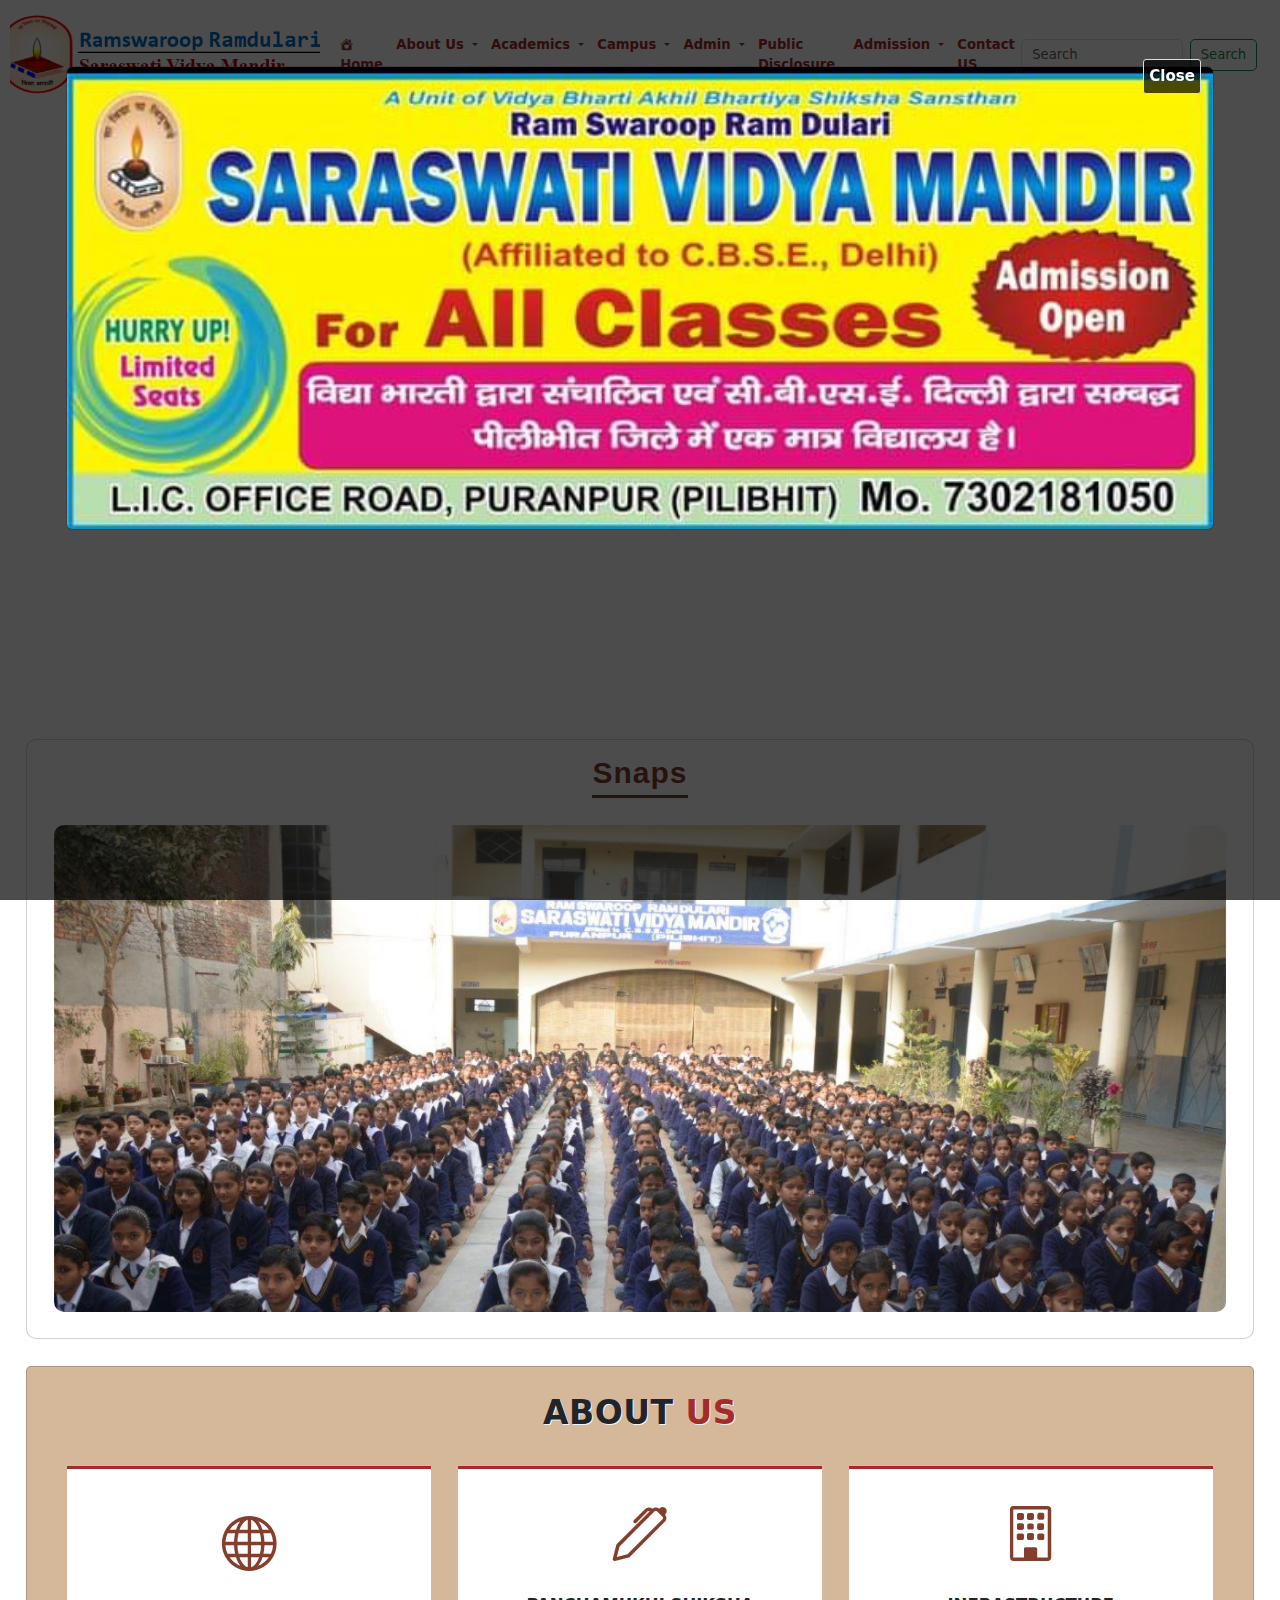
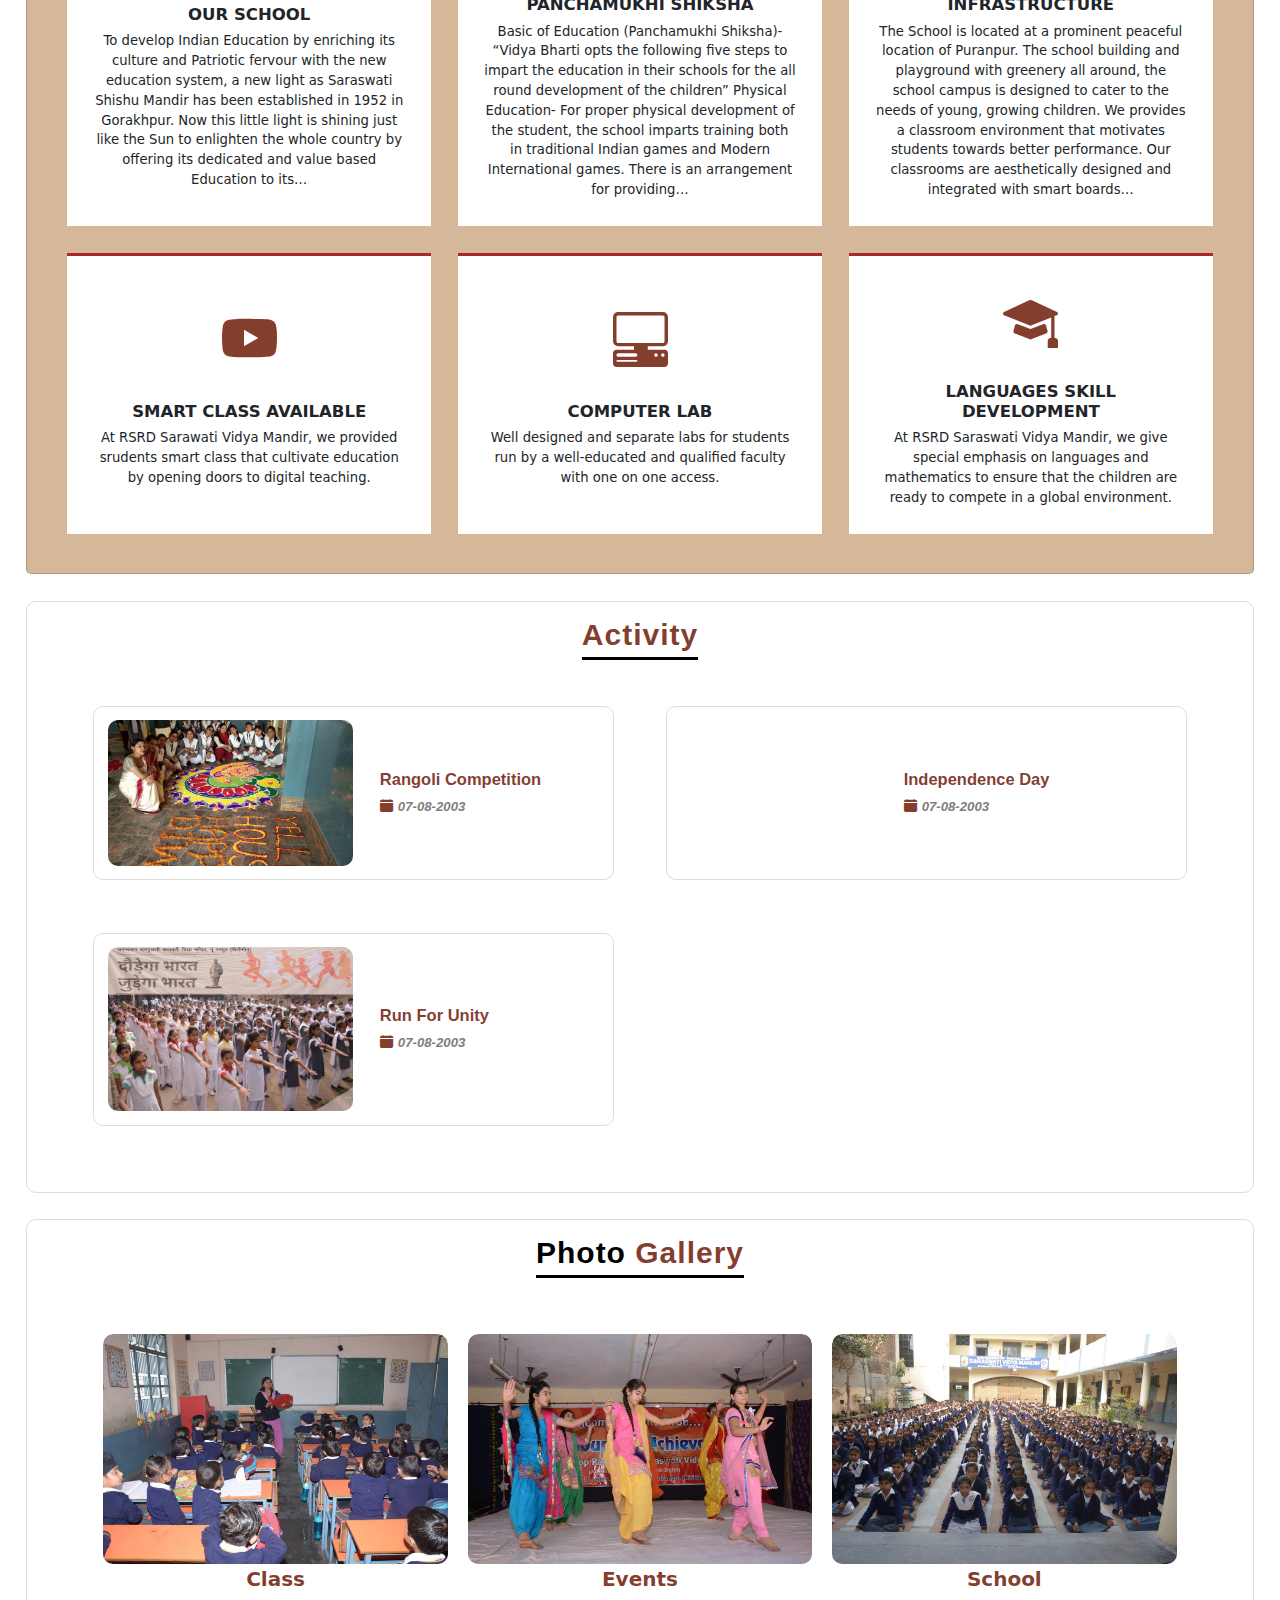
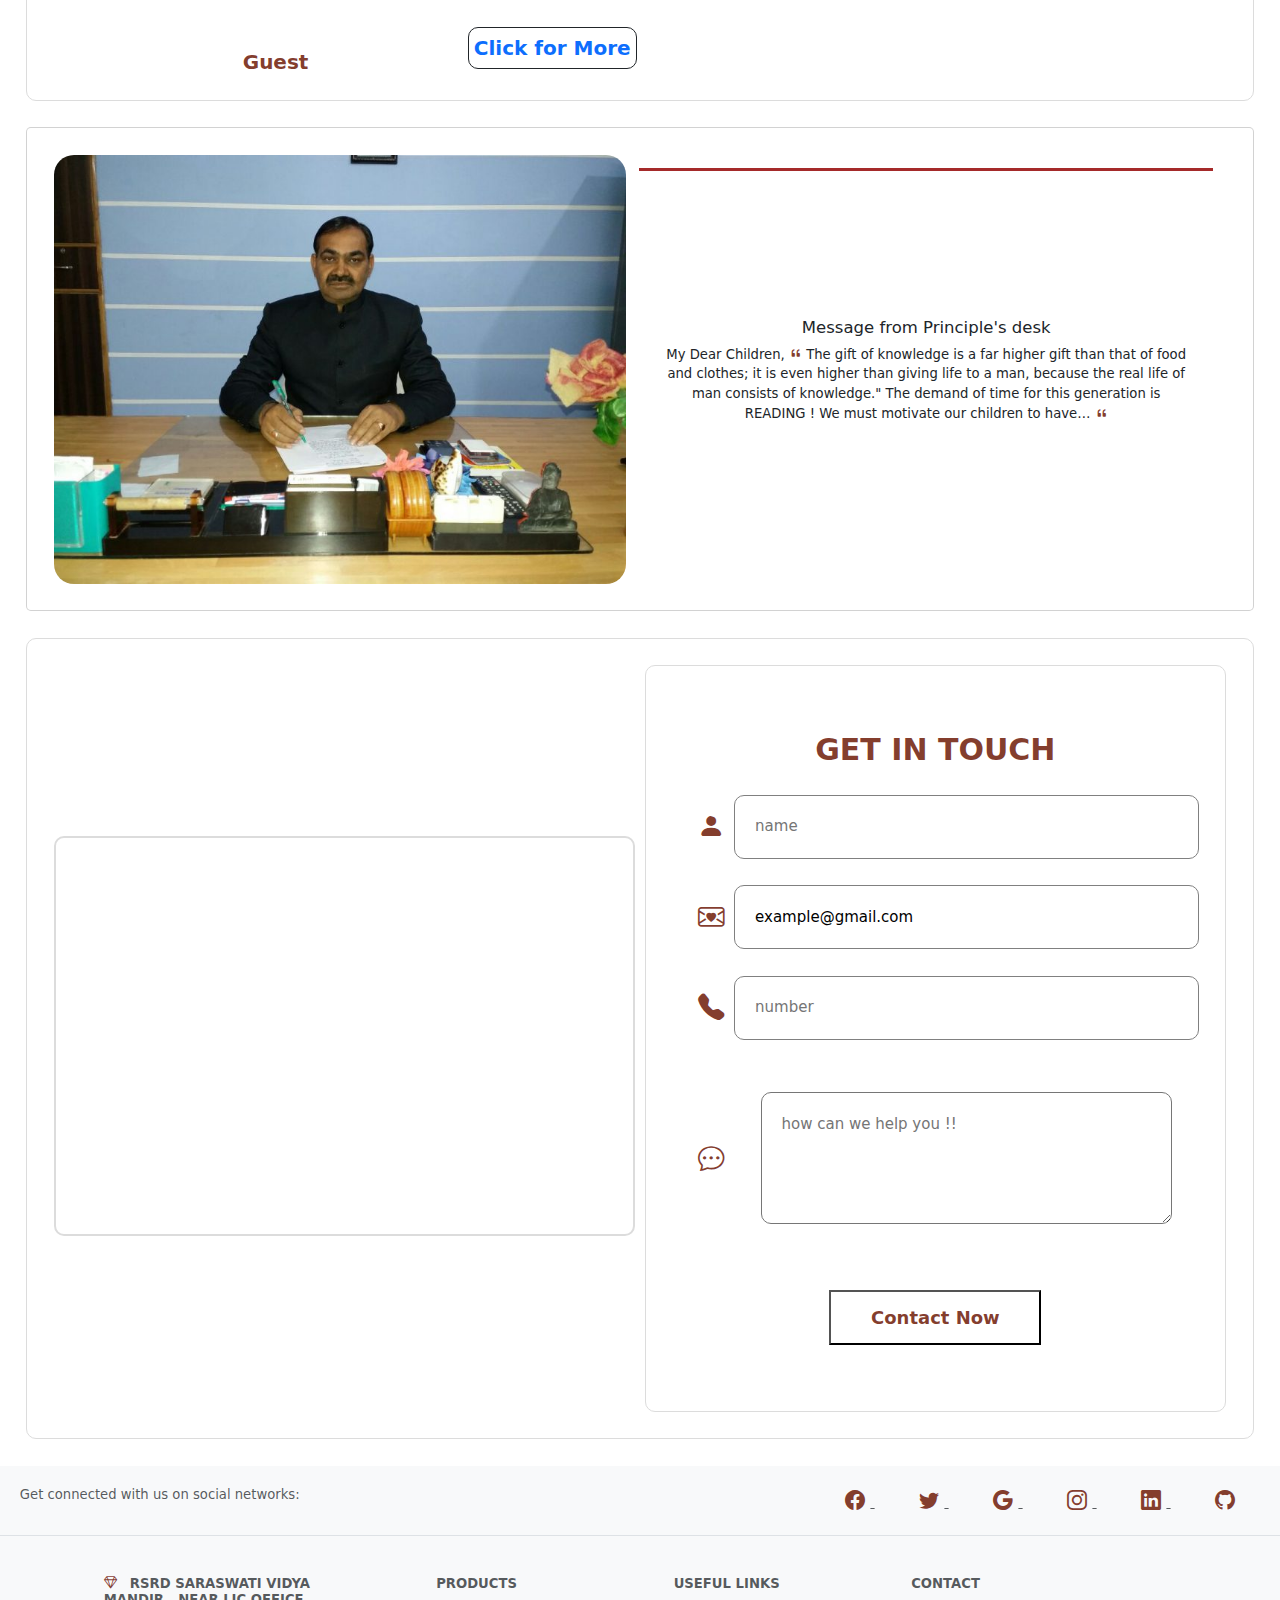
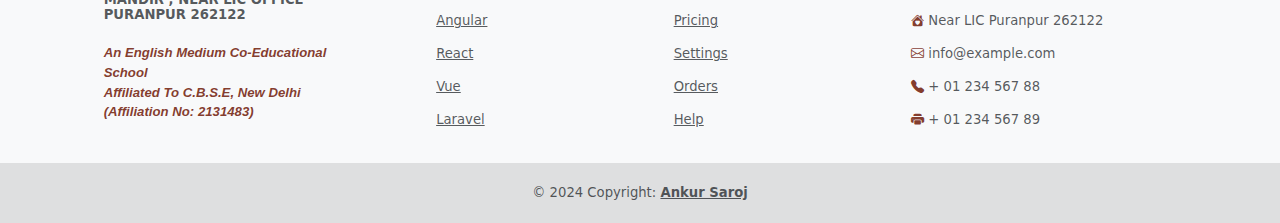
==== index.html @ 34a03295 "add files" ====
<!DOCTYPE html>
<html lang="en">
<head>
    <meta charset="UTF-8">
    <meta name="viewport" content="width=device-width, initial-scale=1.0"> 
    <link rel="stylesheet" href="main.css">

    <title>RSRD-Website</title>

    <link rel="icon" href="./assests/logo.png" type="image/icon type">
</head>
<body>


<!-- spinner element -->
<div class="spinner-wrapper" id="spinner-wrapper">
  <div class="screen-content">
    <h4>Welcome to our school!</h4>
  </div>
  <div class="spinners">
    <div class="down">
      <div class="spinner-border text-primary" role="status">
        <span class="visually-hidden">Loading...</span>
      </div>
      <div class="spinner-border text-success" role="status">
        <span class="visually-hidden">Loading...</span>
      </div>
      <div class="spinner-border text-warning" role="status">
        <span class="visually-hidden">Loading...</span>
      </div>
      <div class="spinner-border text-info" role="status">
        <span class="visually-hidden">Loading...</span>
      </div>
    </div>
  </div>
</div>

<div id="content-to-display">


      <!-- Image modal -->
      <!-- <img src="../assests/popup-img.jpg" alt=""> -->
      <div id="imageModal" class="modal">
        <span class="close" onclick=closeModal()>Close</span>
        <img class="modal-content" src="./assests/popup-img.jpg" alt="Example Image">
      </div>




      <!-- navbar -->
    <nav class="navbar navbar-expand-lg bg-body-tertiary" id="navbar">
    <div class="container-fluid">
        <div class="navbar-brand">
          <img src="./assests/logo-img.png" alt="logo">
        </div>
        <button class="navbar-toggler" type="button" data-bs-toggle="collapse" data-bs-target="#navbarSupportedContent" aria-controls="navbarSupportedContent" aria-expanded="false" aria-label="Toggle navigation">
          <span class="navbar-toggler-icon"></span>
        </button>
        <div class="collapse navbar-collapse" id="navbarSupportedContent">
          <ul class="navbar-nav me-auto mb-2 mb-lg-0">
            <li class="nav-item">
              <a class="nav-link active" aria-current="page" href="#intro-example">
                  <i class="bi bi-house-heart-fill"></i>
                  Home</a>
            </li>
            <li class="nav-item dropdown">
              <a class="nav-link dropdown-toggle" href="#" role="button" data-bs-toggle="dropdown" aria-expanded="false">
                About Us
              </a>
              <ul class="dropdown-menu">
                <li><a class="dropdown-item" href="#about">About School</a></li>
                <li><a class="dropdown-item" href="./pages/vision-mission.html">Vision & Mission</a></li>
                <li><a class="dropdown-item" href="#message">Pricipal Desk</a></li>
                <li><a class="dropdown-item" href="#!">Director Desk</a></li>
                <li><a class="dropdown-item" href="#!">Manager Desk</a></li>
                <li><a class="dropdown-item" href="./pages/general-instruction.html">General Instruction</a></li>
                <li><a class="dropdown-item" href="./pages/salient-features.html">Salient Features</a></li>
              </ul>
            </li>
            <li class="nav-item dropdown">
              <a class="nav-link dropdown-toggle" href="#" role="button" data-bs-toggle="dropdown" aria-expanded="false">
                Academics
              </a>
              <ul class="dropdown-menu">
                <li><a class="dropdown-item" href="#about">Academic System</a></li>
                <li><a class="dropdown-item" href="./pages/admission-procedure.html">Admission Procedure</a></li>
                <li><a class="dropdown-item" href="#new-galary">Co-Curricular Activities</a></li>
                <li><a class="dropdown-item" href="./pages/general-instruction.html">Mandatory Disclosure Details</a></li>
                <li><hr class="dropdown-divider"></li>
                <li><a class="dropdown-item" href="#!">TC 2019-20</a></li>
              </ul>
            </li>
            <li class="nav-item dropdown">
              <a class="nav-link dropdown-toggle" href="#" role="button" data-bs-toggle="dropdown" aria-expanded="false">
                Campus
              </a>
              <ul class="dropdown-menu">
                <li><a class="dropdown-item" href="./pages/gallery-page.html"><i class="bi bi-images"></i> Photo Galary</a></li> 
              </ul>
            </li>
            <li class="nav-item dropdown">
              <a class="nav-link dropdown-toggle" href="#" role="button" data-bs-toggle="dropdown" aria-expanded="false">
                Admin
              </a>
              <ul class="dropdown-menu">
                <li><a class="dropdown-item" href="#about">Academic Calendar</a></li>
                <li><a class="dropdown-item" href="#!">Admin Login</a></li>
              </ul>
            </li>
            <li class="nav-item">
              
            </li>
            <li class="nav-item">
              <a class="nav-link" href="#!">Public Disclosure</a>
            </li>
            <li class="nav-item dropdown">
              <a class="nav-link dropdown-toggle" href="#" role="button" data-bs-toggle="dropdown" aria-expanded="false">
                Admission
              </a>
              <ul class="dropdown-menu">
                <li><a class="dropdown-item" href="./pages/admission-procedure.html">Rules & Regulations</a></li>
                <li><a class="dropdown-item" href="#!">Fee Schedule</a></li>
                <li><a class="dropdown-item" href="#!">Registration Form</a></li>
              </ul>
            </li>
            <li class="nav-item">
              <a class="nav-link" href="#mailmap">Contact US</a>
            </li>
          </ul>
          <form class="d-flex" role="search">
            <input class="form-control me-2" type="search" placeholder="Search" aria-label="Search">
            <button class="btn btn-outline-success" type="submit">Search</button>
          </form>
        </div>
      </div>
  </nav>

  <header>
      <!-- Intro settings -->
      <style>
        /* Default height for small devices */
        #intro-example {
          height: 400px;
        }
    
        /* Height for devices larger than 992px */
        @media (min-width: 992px) {
          #intro-example {
            height: 600px;
          }
        }
      </style>
    
      <!-- Background image -->
      <div
        id="intro-example">
        <div id="video">
          <video src="./assests/video1.mp4" autoplay loop muted></video>
        </div>
        <div class="mask" style="background-color: rgba(0, 0, 0, 0.7);">
          <div class="d-flex justify-content-center align-items-center h-100">
            <div class="text-white">
              <h1 class="mb-3"></h1>
              <h5 class="mb-4">"Experience is the only teacher we have. We may talk and reason all our lives, but we shall not understand a word of truth."</h5>
              <h6><p>--Swami Vivekanand</p></h6>
              <a
                data-mdb-ripple-init
                class="btn btn-outline-light btn-lg m-2"
                href="#carouselExampleSlidesOnly"
                role="button"
                rel="nofollow"
                target=""
              >Start Tour</a
              >
            </div>
          </div>
        </div>
      </div>
      <!-- Background image -->
    </header>

  

  <div class="card" id="photo-slide">
      <span class="title" >
          Snaps
      </span>
      <!-- Main page -->
      <div id="carouselExampleSlidesOnly" class="carousel slide" data-bs-ride="carousel">
          <div class="carousel-inner">
          <div class="carousel-item active">
              <img src="./assests/DSC_0117.jpg" class="d-block w-100" alt="...">
          </div>
          <div class="carousel-item">
              <img src="./assests/DSC_0011.jpg" class="d-block w-100" alt="...">
          </div>
          <div class="carousel-item">
              <img src="./assests/DSC_1253.jpg" class="d-block w-100" alt="...">
          </div>
          <div class="carousel-item">
              <img src="./assests/DSC_0212.jpg" class="d-block w-100" alt="...">
          </div>
          </div>
      </div>
  </div>

  <div class="card" id="about">
      <h1>About <span>US</span></h1>
      <div class="card" id="about-content">
            <div class="card-body">
              <div class="icon">
                  <i class="bi bi-globe"></i>
              </div>
              <h5 class="card-title">Our School</h5>
              <p class="card-text">To develop Indian Education by enriching its culture and Patriotic fervour with the new education system, a new light as Saraswati Shishu Mandir has been established in 1952 in Gorakhpur. Now this little light is shining just like the Sun to enlighten the whole country by offering its dedicated and value based Education to its…</p>
            </div>
            <div class="card-body">
              <div class="icon">
                  <i class="bi bi-pen"></i>
              </div>
                <h5 class="card-title">PANCHAMUKHI SHIKSHA</h5>
                <p class="card-text">Basic of Education (Panchamukhi Shiksha)- “Vidya Bharti opts the following five steps to impart the education in their schools for the all round development of the children” Physical Education- For proper physical development of the student, the school imparts training both in traditional Indian games and Modern International games. There is an arrangement for providing…</p>
            </div>
    
            <div class="card-body">
              <div class="icon">
                  <i class="bi bi-building"></i>
              </div>
                <h5 class="card-title">INFRASTRUCTURE</h5>
                <p class="card-text">The School is located at a prominent peaceful location of Puranpur. The school building and playground with greenery all around, the school campus is designed to cater to the needs of young, growing children. We provides a classroom environment that motivates students towards better performance. Our classrooms are aesthetically designed and integrated with smart boards…</p>
            </div>

            <div class="card-body">
              <div class="icon">
                  <i class="bi bi-youtube"></i>
              </div>
                <h5 class="card-title">Smart Class Available</h5>
                <p class="card-text">At RSRD Sarawati Vidya Mandir, we provided srudents smart class that cultivate education by opening doors to digital teaching.</p>
            </div>

            <div class="card-body">
              <div class="icon">
                  <i class="bi bi-pc-display-horizontal"></i>
              </div>
                <h5 class="card-title">Computer Lab</h5>
                <p class="card-text">Well designed and separate labs for students run by a well-educated and qualified faculty with one on one access.</p>
            </div>

            <div class="card-body">
              <div class="icon">
                  <i class="bi bi-mortarboard-fill"></i>
              </div>
                <h5 class="card-title">Languages Skill Development</h5>
                <p class="card-text">At RSRD Saraswati Vidya Mandir, we give special emphasis on languages and mathematics to ensure that the children are ready to compete in a global environment.</p>
            </div>
      </div>
  </div>

  <div class="new-galary" id="new-galary">
    <span id="title">Activity</span>
    <div id="new-galary-content">
      <div class="box">
        <div class="box-img">
          <img src="./assests/rangoli.png" alt="">
        </div>
        <div class="details">
          <h5>Rangoli Competition</h5>
          <i class="bi bi-calendar-fill"><span>07-08-2003</span></i>
        </div>
      </div>
      <div class="box">
        <div class="box-img">
          <img src="./assests/independence-day2.jpeg" alt="">
        </div>
        <div class="details">
          <h5>Independence Day</h5>
          <i class="bi bi-calendar-fill"><span>07-08-2003</span></i>
        </div>
      </div>
      <div class="box">
        <div class="box-img">
          <img src="./assests/run-for-unity.jpg" alt="">
        </div>
        <div class="details">
          <h5>Run for unity</h5>
          <i class="bi bi-calendar-fill"><span>07-08-2003</span></i>
        </div>
      </div>
    </div>
  </div>

  <div class="activity" id="activity">
    <span id="title">Photo <span id="span1">Gallery</span></span>
    <div class="activity-content">
      <div class="box">
        <a href="#!">
          <img src="./assests/DSC_0148.jpg" alt="">
          <p class="box-title">Class</p>
        </a>
      </div>
      <div class="box">
        <a href="#!">
          <img src="./assests/DSC_0212.jpg" alt="">
          <p class="box-title">Events</p>
        </a>
      </div>
      <div class="box">
        <a href="#!">
          <img src="./assests/DSC_0117.jpg" alt="">
          <p class="box-title">School</p>
        </a>
      </div>
      <div class="box">
        <a href="#!">
          <img src="./assests/independence-day.jpeg" alt="">
          <p class="box-title">Guest</p>
        </a>
      </div>
      <div class="box" id="more-photos">
          <a href="./pages/gallery-page.html">Click for More</a>
      </div>
    </div>
    
  </div>

  <!-- message from principles desk -->
  <div class="card" id="message">
      <div class="bg-image hover-overlay" id="img" data-mdb-ripple-color="light">
        <img src="./assests/PRINCIPAL-768x576.jpg" class="img-fluid"/>
        <a href="#!">
          <div class="mask" style="background-color: rgba(251, 251, 251, 0.15);"></div>
        </a>
      </div>
      <div class="card-body">
        <h5 class="card-title">Message from Principle's desk</h5>
        <p class="card-text">My Dear Children, <i class="bi bi-quote"></i> The gift of knowledge is a far higher gift than that of food and clothes; it is even higher than giving life to a man, because the real life of man consists of knowledge." The demand of time for this generation is READING ! We must motivate our children to have…
          <i class="bi bi-quote"></i>
      </p>
      </div>
    </div>

    <div class="mailmap" id="mailmap">
      <div class="map">
        <iframe src="https://www.google.com/maps/embed?pb=!1m18!1m12!1m3!1d3505.8331054169394!2d80.13536860423547!3d28.51466859708631!2m3!1f0!2f0!3f0!3m2!1i1024!2i768!4f13.1!3m3!1m2!1s0x39a1cd771935487d%3A0x69d35e50bca91f4e!2sRam%20Swaroop%20Ram%20Dulari%20Saraswati!5e0!3m2!1sen!2sin!4v1709211590760!5m2!1sen!2sin" width=100% height="400" style="border:2px solid gainsboro; border-radius: 10px; padding: 2rem;" allowfullscreen="" loading="lazy" referrerpolicy="no-referrer-when-downgrade"></iframe>
      </div>
      <div class="mailform">
        <form id="email-form" onsubmit=reset()>
          <h3>get in touch</h3>

          <div class="inputBox">

              <span class="bi bi-person-fill"></span>
              <input type="text" id="name" placeholder="name">

          </div>

          <div class="inputBox">

              <span class="bi bi-envelope-heart"></span>
              <input type="email" id="email" placeholder="email" value="example@gmail.com">

          </div>

          <div class="inputBox">

              <span class="bi bi-telephone-fill"></span>
              <input type="number" id="phone" placeholder="number">

          </div>
          
          <div class="inputBox">

              <span class="fas bi-chat-dots"></span>
              <textarea id="message" rows="4" placeholder="how can we help you !!"></textarea>

          </div>

          <input type="submit" value="contact now" class="btn1">
        </form>
      </div>
    </div>
  
  <!-- <img src="college1.png" class="img-fluid" alt="imgtext"> -->
  <!-- <div id="liveAlertPlaceholder">
      <button type="button" class="btn btn-primary" id="liveAlertBtn">Show live alert</button>
  </div> -->

  <!-- footer -->
  <!-- Footer -->
<footer class="text-center text-lg-start bg-body-tertiary text-muted">
  <!-- Section: Social media -->
  <section class="d-flex justify-content-center justify-content-lg-between p-4 border-bottom">
    <!-- Left -->
    <div class="me-5 d-none d-lg-block">
      <span>Get connected with us on social networks:</span>
    </div>
    <!-- Left -->

    <!-- Right -->
    <div>
      <a href="" class="me-4 text-reset">
        <span class="icon"><i class="bi bi-facebook"></i></span>
      </a>
      <a href="" class="me-4 text-reset">
        <span class="icon"><i class="bi bi-twitter"></i></span>
      </a>
      <a href="" class="me-4 text-reset">
        <span class="icon"><i class="bi bi-google"></i></span>
      </a>
      <a href="" class="me-4 text-reset">
        <span class="icon"><i class="bi bi-instagram"></i></span>
      </a>
      <a href="" class="me-4 text-reset">
        <span class="icon"><i class="bi bi-linkedin"></i></span>
      </a>
      <a href="" class="me-4 text-reset">
        <span class="icon"><i class="bi bi-github"></i></span>
      </a>
    </div>
    <!-- Right -->
  </section>
  <!-- Section: Social media -->

  <!-- Section: Links  -->
  <section class="">
    <div class="container text-center text-md-start mt-5">
      <!-- Grid row -->
      <div class="row mt-3">
        <!-- Grid column -->
        <div class="col-md-3 col-lg-4 col-xl-3 mx-auto mb-4">
          <!-- Content -->
          <h6 class="text-uppercase fw-bold mb-4">
            <i class="fas bi-gem me-3"></i>rsrd saraswati vidya mandir
             , Near lic office puranpur 262122
          </h6>
          <p>
            <i>An English Medium Co-Educational School</i><br>
            <i>Affiliated to C.B.S.E, New Delhi</i><br>
            <i>(Affiliation No: 2131483)</i>
          </p>
        </div>
        <!-- Grid column -->

        <!-- Grid column -->
        <div class="col-md-2 col-lg-2 col-xl-2 mx-auto mb-4">
          <!-- Links -->
          <h6 class="text-uppercase fw-bold mb-4">
            Products
          </h6>
          <p>
            <a href="#!" class="text-reset">Angular</a>
          </p>
          <p>
            <a href="#!" class="text-reset">React</a>
          </p>
          <p>
            <a href="#!" class="text-reset">Vue</a>
          </p>
          <p>
            <a href="#!" class="text-reset">Laravel</a>
          </p>
        </div>
        <!-- Grid column -->

        <!-- Grid column -->
        <div class="col-md-3 col-lg-2 col-xl-2 mx-auto mb-4">
          <!-- Links -->
          <h6 class="text-uppercase fw-bold mb-4">
            Useful links
          </h6>
          <p>
            <a href="#!" class="text-reset">Pricing</a>
          </p>
          <p>
            <a href="#!" class="text-reset">Settings</a>
          </p>
          <p>
            <a href="#!" class="text-reset">Orders</a>
          </p>
          <p>
            <a href="#!" class="text-reset">Help</a>
          </p>
        </div>
        <!-- Grid column -->

        <!-- Grid column -->
        <div class="col-md-4 col-lg-3 col-xl-3 mx-auto mb-md-0 mb-4">
          <!-- Links -->
          <h6 class="text-uppercase fw-bold mb-4">Contact</h6>
          <p><i class="bi bi-house-heart-fill"></i> Near LIC Puranpur 262122</p>
          <p>
            <i class="bi bi-envelope"></i>
            info@example.com
          </p>
          <p><i class="bi bi-telephone-fill"></i> + 01 234 567 88</p>
          <p><i class="bi bi-printer-fill"></i> + 01 234 567 89</p>
        </div>
        <!-- Grid column -->
      </div>
      <!-- Grid row -->
    </div>
  </section>
  <!-- Section: Links  -->

  <!-- Copyright -->
  <div class="text-center p-4" style="background-color: rgba(0, 0, 0, 0.1);">
    © 2024 Copyright:
    <a class="text-reset fw-bold" href="#!">Ankur Saroj</a>
  </div>
  <!-- Copyright -->
</footer>
<!-- Footer -->
<!-- <div class="col-lg-4 col-md-6 animation animated fadeInUp" data-animation="fadeInUp" data-animation-delay="0.2s" style="animation-delay: 0.2s; opacity: 1;" mce_style="animation-delay: 0.2s; opacity: 1;">
  <div class="icon_box icon_box_style3 box_shadow1 text-center">
      <div class="icon">
          <i class="fas fa-user-graduate"></i>
      </div>
      <div class="icon_box_content">
          <h5>Admission Center</h5>
          <p>The St. Xavier’s consist of filling admission from online and submission of hard copy in school.
</p><br>
      </div>
  </div>
</div> -->


    </div>

    <script src="bootstrap-5.3.3-dist/js/bootstrap.bundle.min.js"></script>
    <script src="https://cdn.emailjs.com/dist/email.min.js"></script>
    <script type="text/javascript" src="https://cdn.jsdelivr.net/npm/@emailjs/browser@4/dist/email.min.js"></script>
    
    <!-- // Initialize EmailJS with your user ID -->
    <script type="text/javascript">
        (function() {
            // https://dashboard.emailjs.com/admin/account
            emailjs.init({
              publicKey: "YOUR_PUBLIC-KEY",
            });
        })();
      </script>
    <script src="main.js"></script>
    
</body>
</html>
---- main.css ----
@import "bootstrap-5.3.3-dist/css/bootstrap.css";
@import "bootstrap-icons-1.11.3/font/bootstrap-icons.min.css";
@import 'animate.css';

:root{
    --main-color: #d3ad7f;
    --black: #13131a;
    --bg:#010103;
    --border: .1rem solid rgba(255,255,255,.3);
}

html{
    font-size: 82.5%;
    overflow-x: hidden;
    scroll-padding-top: 8.55rem;
    scroll-behavior: smooth;
}

html::-webkit-scrollbar{
    width: .8rem;
}

html::-webkit-scrollbar-track{
    background: transparent;
}

html::-webkit-scrollbar-thumb{
    background: #fff;
    border-radius: 5rem;
}

.spinner-wrapper{
    position: fixed;
    left: 0;
    top: 0;
    height: 100%;
    width: 100%;
    display: flex;
    flex-direction: column;
    align-items: center;
    justify-content: center;
    z-index: 10000;
    background: #13131a;
    transition: opacity 0.75s, visibility 0.75s;
    opacity: 0.75s;
}

.spinners{
    width: 60%;
    display: flex;
    flex-direction: column;
    align-items: center;
    justify-content:center;
    margin-top: 2rem;
    padding: 1rem;
}

.spinners .down{
    display: flex;
    align-items: center;
    justify-content: center;
}

.spinner-wrapper .screen-content{
    width: 60%;
    display: flex;
    align-items: center;
    justify-content: center;
    padding: 2rem;
    margin: 1rem;
    margin-bottom: 0;
    background: rgba(0,0,0,0.4);
    border: 1px solid brown;
    box-shadow: 0 0 2.5px 2.5px lightblue;
    border-radius: 15px;
}

.screen-content h4{
    color: whitesmoke;
    font-size: 30px;
    text-transform: capitalize;
    font-family:'Gill Sans', 'Gill Sans MT', Calibri, 'Trebuchet MS', sans-serif;
    /* animation: flipInX 1.5s ease-in-out; */
    /* animation: lightSpeedIn 1.5s ease-in-out; */
    /* animation: swing 2s ease-in-out; */
    /* animation: tada 4s ease-in-out; */
    /* animation: wobble 2s ease-in-out; */
    animation: bounceIn 2s ease-in-out;
}

.spinner-wrapper-hidden{
    opacity: 0;
    visibility: hidden;
}


/* Modal styles */
.modal {
    display: none; /* Hide modal by default */
    align-items: center;
    padding: 5rem;
    justify-content: center;
    position: fixed;
    z-index: 1000000;
    width: 100%;
    height: 100%;
    overflow: auto;
    background: rgba(0,0,0,0.7); /* Semi-transparent black background */
  }


  .modal-content {
    margin: auto;
    display: block;
    height: auto;
    max-height: 80%;
    /* max-width: 80%; */
    animation: bounceIn 1.7s ease-in-out;
  }
  
  /* Close button styles */
  .close {
    color: white;
    background: rgba(0,0,0,0.7);
    padding: 5px;
    font-size: 15px;
    border-radius: 3px;
    font-weight: bold;
    position: absolute;
    top: 4.5rem;
    right: 6rem;
    cursor: pointer;
    border: 1px solid gainsboro;
    animation: bounceIn 1.5s ease-in-out;
    z-index: 1000010;
  }
  


#navbar{
    position: fixed;
    top: 0;
    left: 0;
    width: 100%;
    height: 110px;
    z-index: 1000;
}

.navbar-nav .nav-item .nav-link{
    color: brown;
    font-weight: 600;
}
.dropdown-menu{
    overflow: hidden;
}

.dropdown-menu .dropdown-item:hover{
    transform: translateX(4px);
    transition: .2s linear;
    color: brown;
}

.dropdown-menu .dropdown-item:not(hover){
    transition: .2s linear;
}

#navbarSupportedContent{
    margin: 0;
    background: white;
    padding: 1rem;
}
.navbar-toggler{
    background: white;
    border: 1px solid brown;
    transition: .1s linear;
}

.navbar-toggler:focus{
    border: none;
}

.container-fluid{
    width: 100%;
    display: flex;
    flex-wrap: wrap;
    background: white;
}

.navbar-brand{
    width: 350px;
    min-width: 280px;
    height: 110px;
    overflow: hidden;
    display: flex;
    flex-wrap: wrap;
    align-items: center;
    justify-content: center;
    margin: 0;
    object-fit: cover;
}


.container-fluid .navbar-brand img{
    width: 350px;
}


#intro-example{
    max-height: 600px;
    position: relative;
    display: flex;
    justify-content: center;
    align-items: center;
    text-align: center;
    height: fit-content;
    margin: 2rem;
    margin-top: 10px;
    border-radius: 10px;
    overflow: hidden;
    margin-top: 8.55rem;
}

#video{
    position: relative;
    width: 100%;
    height: 100%;
    position: absolute;
    z-index: 0;
    object-fit: cover;
    overflow: hidden;
}

#video video{
    object-fit: cover;
    width: 100%;
    height: 100%;
}

.mask{
    position: absolute;
    z-index: 1;
    padding: auto;
    margin: auto;
    align-self: flex-start;
    padding-top: 3.5rem;
    margin-top: 3.5rem;
}


#photo-slide{
    width: auto;
    max-height: 600px;
    margin: 2rem;
    border-radius: 10px;
    overflow: hidden;
    display: flex;
    flex-direction: column;
    align-items: center;
}

#photo-slide .title{
    font-size: 30px;
    font-weight: 800;
    font-family: 'Segoe UI', Tahoma, Geneva, Verdana, sans-serif;
    letter-spacing: 1px;
    color: rgba(120, 43, 24, 0.908);
    border-bottom: 3px solid;
    transition: .2s linear;
    margin-top: 10px;
}

#photo-slide .title:hover{
    border-top: 3px solid;
    border-right: 3px solid;
    border-bottom: none;
    cursor: pointer;
}

#photo-slide #carouselExampleSlidesOnly{
    border-radius: 10px;
    overflow: hidden;
    margin: 2rem;
}

#about{
    display: flex;
    flex-direction: column;
    margin: 2rem;
    padding: 2rem;
    overflow: auto;
    background-color: rgba(150,75,0, 0.4);
}

#about h1{
    text-transform: uppercase;
    text-align: center;
    font-weight: 900;
    letter-spacing: 0.5px;
    margin-bottom: 20px;
    text-shadow: 1px 1px 0 whitesmoke;
    span{
        color: brown;
        text-shadow: 1px 1px 0 whitesmoke;
    }
}

#about-content{
    height: 100%;
    width: 100%;
    display: flex;
    flex-direction: row;
    flex-wrap: wrap;
    justify-content: space-between;
    z-index: 1;
}

.card .card-body{
    margin: 1rem;
    padding: 2rem;
    width: calc(33.33% - 2rem);
    display: flex;
    font-weight: 500;
    flex-direction: column;
    text-align: center;
    justify-content: center;
    border-top: 3px solid brown;
    background-color: white;
    transition: 1s;
    position: relative;
    overflow: hidden;
    z-index: 1;
}

.card .card-body::before{
    content: "";
    position: absolute;
    left: 0;
    top: 0;
    border-radius: 0 0 50% 50%;
    width: 100%;
    height: 0%;
    background: rgba(120, 43, 24, 0.908);
    z-index: -1;
    transition: 1s;
}

.card .card-body:hover{
    cursor: pointer;
    color: white;
    border: none;
    .bi{
        color: white;
        transition: 1s;
    }
}

.card .card-body:hover::before{
    height: 200%;
}


#about-content{
    border: none;
    background-color: rgba(150, 75, 0, 0);
}

.card-body .icon{
    height: 80px;
    width: 80px;
    border-radius: 50%;
    display: grid;
    align-content: center;
    justify-content: center;
    font-size: 55px;
    overflow: hidden;
    align-self: center;
    margin-bottom: 20px;
    color: brown;
}

#about .card-title{
    text-transform: uppercase;
    text-align: center;
    font-weight: 700;
}

.new-galary{
    margin: 2rem;
    padding: 3rem;
    margin-top: 0;
    padding-top: 0;
    border-radius: 10px;
    display: flex;
    flex-direction: column;
    align-items: center;
    overflow: hidden;
    border: 1px solid gainsboro;
    z-index: -1;
    background-image: url();
}

.new-galary #title{
    font-size: 30px;
    font-weight: 800;
    letter-spacing: 1px;
    margin: 20px;
    margin-top: 10px;
    color: rgba(120, 43, 24, 0.908);
    font-family: 'Segoe UI', Tahoma, Geneva, Verdana, sans-serif;
    border-bottom: 3px solid black;
    z-index: 1;
    background-color: white;
}

#new-galary-content{
    width: 100%;
    overflow: hidden;
    display: flex;
    flex-direction: row;
    flex-wrap: wrap;
    border-radius: 10px;
    z-index: 1;
}

.new-galary #new-galary-content .box{
    width: 100%;
    margin: 2rem;
    padding: 1rem;
    overflow: hidden;
    border-radius: 10px;
    border: 1px solid gainsboro;
    overflow: hidden;
    display: flex;
    align-items: center;
    z-index: 2;
    background-color: white;
}

.new-galary #new-galary-content .box .box-img{
    max-width: 50%;
    min-width: 40%;
    border-radius: 10px;
    overflow: hidden;
}

.new-galary #new-galary-content .box .box-img img{
    width: 100%;
    transition: .3s linear;
}

.new-galary #new-galary-content .box img:hover{
    transform: scale(1.2);
    cursor: pointer;
}

.new-galary #new-galary-content .box .details{
    padding: 1rem;
    margin: 1rem;
}

.new-galary #new-galary-content .box .details h5,i{
    text-transform: capitalize;
    color: rgba(120, 43, 24, 0.908);
    font-weight: 700;
    font-family: 'Segoe UI', Tahoma, Geneva, Verdana, sans-serif;
}

.new-galary #new-galary-content .box .details span{
    color: gray;
    margin-left: 5px;
}

.activity{
    margin: 2rem;
    padding: 3rem;
    padding-top: 0;
    padding-bottom: 0;
    display: flex;
    flex-direction: column;
    align-items: center;
    border: 1px solid gainsboro;
    border-radius: 10px;
}

.activity #title{
    font-size: 30px;
    font-weight: 800;
    text-align: center;
    text-transform: capitalize;
    letter-spacing: 1px;
    margin: 20px;
    margin-top: 10px;
    color: black;
    font-family: 'Segoe UI', Tahoma, Geneva, Verdana, sans-serif;
    border-bottom: 3px solid black;
}

.activity #title #span1{
    color: rgba(120, 43, 24, 0.908);
    z-index: 1000;
}

.activity-content{
    width: 100%;
    padding: 2rem;
    padding-bottom: 0;
    display: flex;
    flex-wrap: wrap;
}

.activity-content .box{
    width: 100%;
    margin: 10px;
    display: flex;
    flex-direction: column;
    align-items: center;
    border-radius: 10px;
    overflow: hidden;
}

.activity-content .box a{
    text-decoration: none;
}

.activity-content .box img{
    width: 100%;
    border-radius: 10px;
    transition: .3s linear;
}

.activity-content .box img:hover{
    transform: scale(1.2);
    cursor: pointer;
}

.activity-content .box .box-title{
    font-size: 20px;
    color: rgba(120, 43, 24, 0.908);
    font-weight: 700;
    text-transform: capitalize;
    position: relative;
    text-shadow: none;
    z-index: 100;
    text-align: center;
}

.activity-content #more-photos{
    border: 1px solid;
    width: fit-content;
    display: flex;
    flex-wrap: wrap;
    align-self: flex-start;
    justify-content: center;
    padding: 5px;
}

.activity-content #more-photos a{
    text-decoration: none;
    font-size: 20px;
    font-weight: 600;
}

.activity-content #more-photos:hover{
    cursor: pointer;
    background-color: rgba(120, 43, 24, 0.908);
    a{color: whitesmoke; transition: .7s;}
    transition: .7s linear;
}

.activity-content #more-photos:not(hover){
    transition: .5s linear;
}


#message{
    margin: 2rem;
    padding: 2rem;
}

#message #btn{
    width: 50%;
    text-align: center;
    align-self: center;
}

#message img{
    border-radius: 20px;
}

#message .card-title h5{
    text-align: center;
    font-size: 30px;
    text-transform: capitalize;
    font-weight: 647;
    margin-bottom: 5px;
}

#message .card-body{
    text-align: center;
}

.d-flex .icon{
    background-color: none;
    overflow: hidden;
    z-index:  -1;
    font-size: 20px;
    margin-left: 20px;
    border-radius: 50%;
    padding: 5px;
    transition: .7s linear;
}

.d-flex .icon:hover{
    i{
        color: white;
        transform: scale(1.2);
    }
    background-color: rgba(120, 43, 24, 0.908);
}

.btn1{
    margin-top: 1rem;
    display: inline-block;
    padding: .9rem 3rem;
    font-size: 18px;
    color: rgba(120, 43, 24, 0.908);
    background: none;
    cursor: pointer;
    transition: .2s linear;
    text-transform: capitalize;
    font-weight: 600;
}

.btn1:hover{
    letter-spacing: .15rem;
    color: whitesmoke;
    background-color: rgba(120, 43, 24, 0.908);
}

.mailmap{
    display: flex;
    flex-direction: column;
    margin: 2rem;
    padding: 2rem;
    border: 1px solid gainsboro;
    border-radius: 10px;
}

.mailmap .map{
    width: 100%;
    margin-bottom: 0px;
}

.mailmap .mailform{
    width: 100%;
    margin-top: 0;
    border: 1px solid gainsboro;
    border-radius: 10px;
}

.mailmap .mailform #email-form{
    flex: 1 1 45rem;
    padding: 5rem 2rem;
    text-align: center;
}

.mailmap .mailform #email-form h3{
    text-transform: uppercase;
    font-size: 30px;
    color: rgba(120, 43, 24, 0.908);
    font-weight: 700;
}

.mailmap .mailform #email-form .inputBox{
    display: flex;
    align-items: center;
    margin-top: 2rem;
    margin-bottom: 2rem;
    border: none;
}

.mailmap .mailform #email-form .inputBox span{
    color: rgba(120, 43, 24, 0.908);
    font-size: 2rem;
    padding-left: 2rem;
    margin-right: 10px;
}

.mailmap .mailform #email-form .inputBox input{
    width: 100%;
    padding: 1.5rem;
    font-size: 15px;
    color: black;
    text-transform: none;
    background: none;
    border: .5px solid gray;
    text-align: left;
    outline: none;
    border-radius: 10px;
}

.mailmap .mailform #email-form .inputBox input:hover{
    border: 2px solid rgba(120, 43, 24, 0.908);
}

.mailmap .mailform #email-form .inputBox input:focus{
    box-shadow: 0 0 3px 3px skyblue;
}

.mailmap .mailform #email-form .inputBox textarea{
    width: 100%;
    padding: 1.5rem;
    font-size: 15px;
    color: black;
    text-transform: none;
    background: none;
    outline: none;
    border-radius: 10px;
}

.mailmap .mailform #email-form .inputBox textarea:focus{
    box-shadow: 0 0 3px 3px skyblue;
}

.mailmap .mailform #email-form .inputBox textarea:hover{
    border: 2px solid rgba(120, 43, 24, 0.908);
}


@media (min-width: 240px) {
    .card .card-body {
        width: calc(100% - 2rem);
    }

    .new-galary #new-galary-content .box{
        width: calc(100% - 4rem);
    }

    .activity-content .box{
        width: calc(100% - 20px);
    }
    
}

@media (min-width: 480px){
    .activity-content .box{
        width: calc(50% - 20px);
    }
}

@media (min-width: 798px) {

    .card .card-body {
        width: calc(50% - 2rem); 
    }

    .activity-content .box{
        width: calc(33.33% - 20px);
    }

    #about-content{
        display: flex;
        flex-wrap: wrap;
    }

    #message{
        display: flex;
        flex-direction: row;
    }
    #message #img{
        width: 50%;
    }

    #message .card-body{
        width: 50%;
    }

    .mailmap{
        flex-direction: row;
        align-items: center;
    }

    .mailmap .map{
        margin-right: 5px;
    }

    .mailmap .mailform{
        margin-left: 5px;
    }
}

@media(min-width: 920px){
    .new-galary #new-galary-content .box{
        width: calc(50% - 4rem);
    }
}

@media (min-width: 1198px) {

    .card .card-body {
        width: calc(33.33% - 2rem); 
    }
}
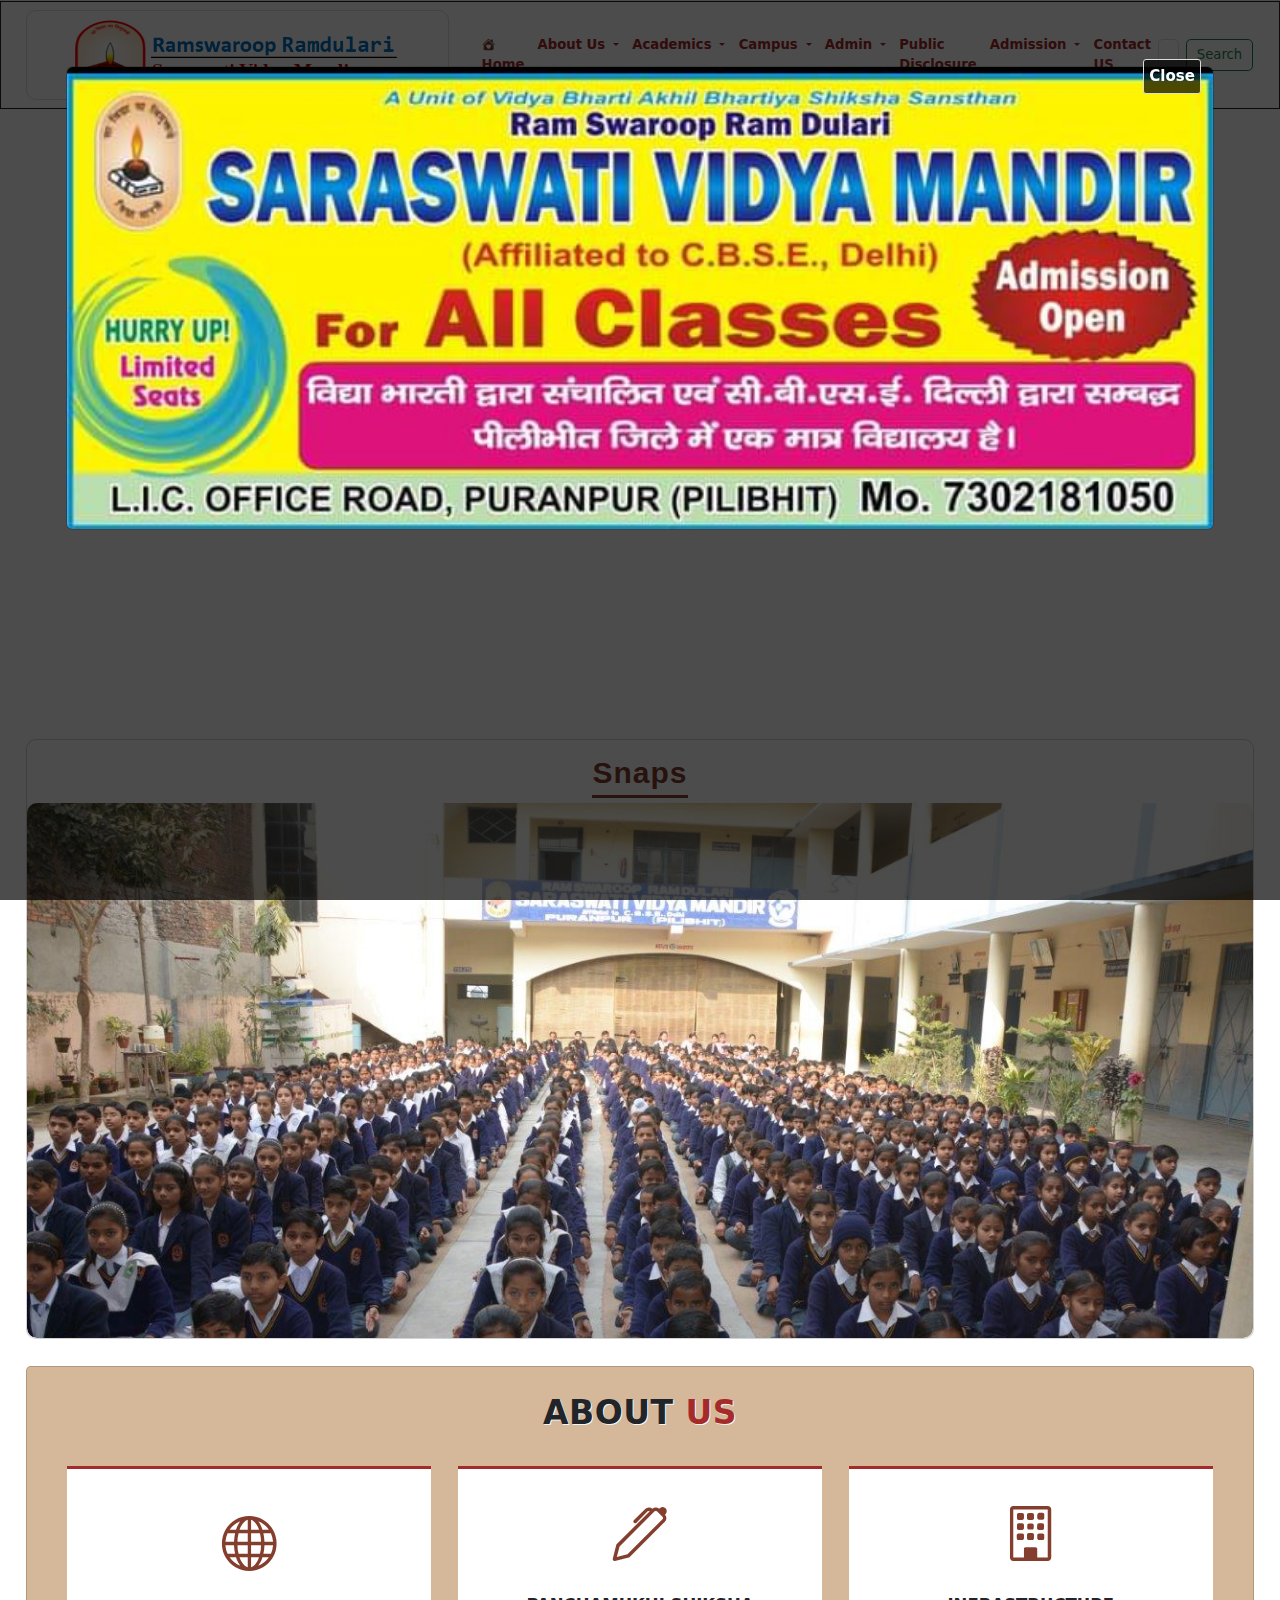
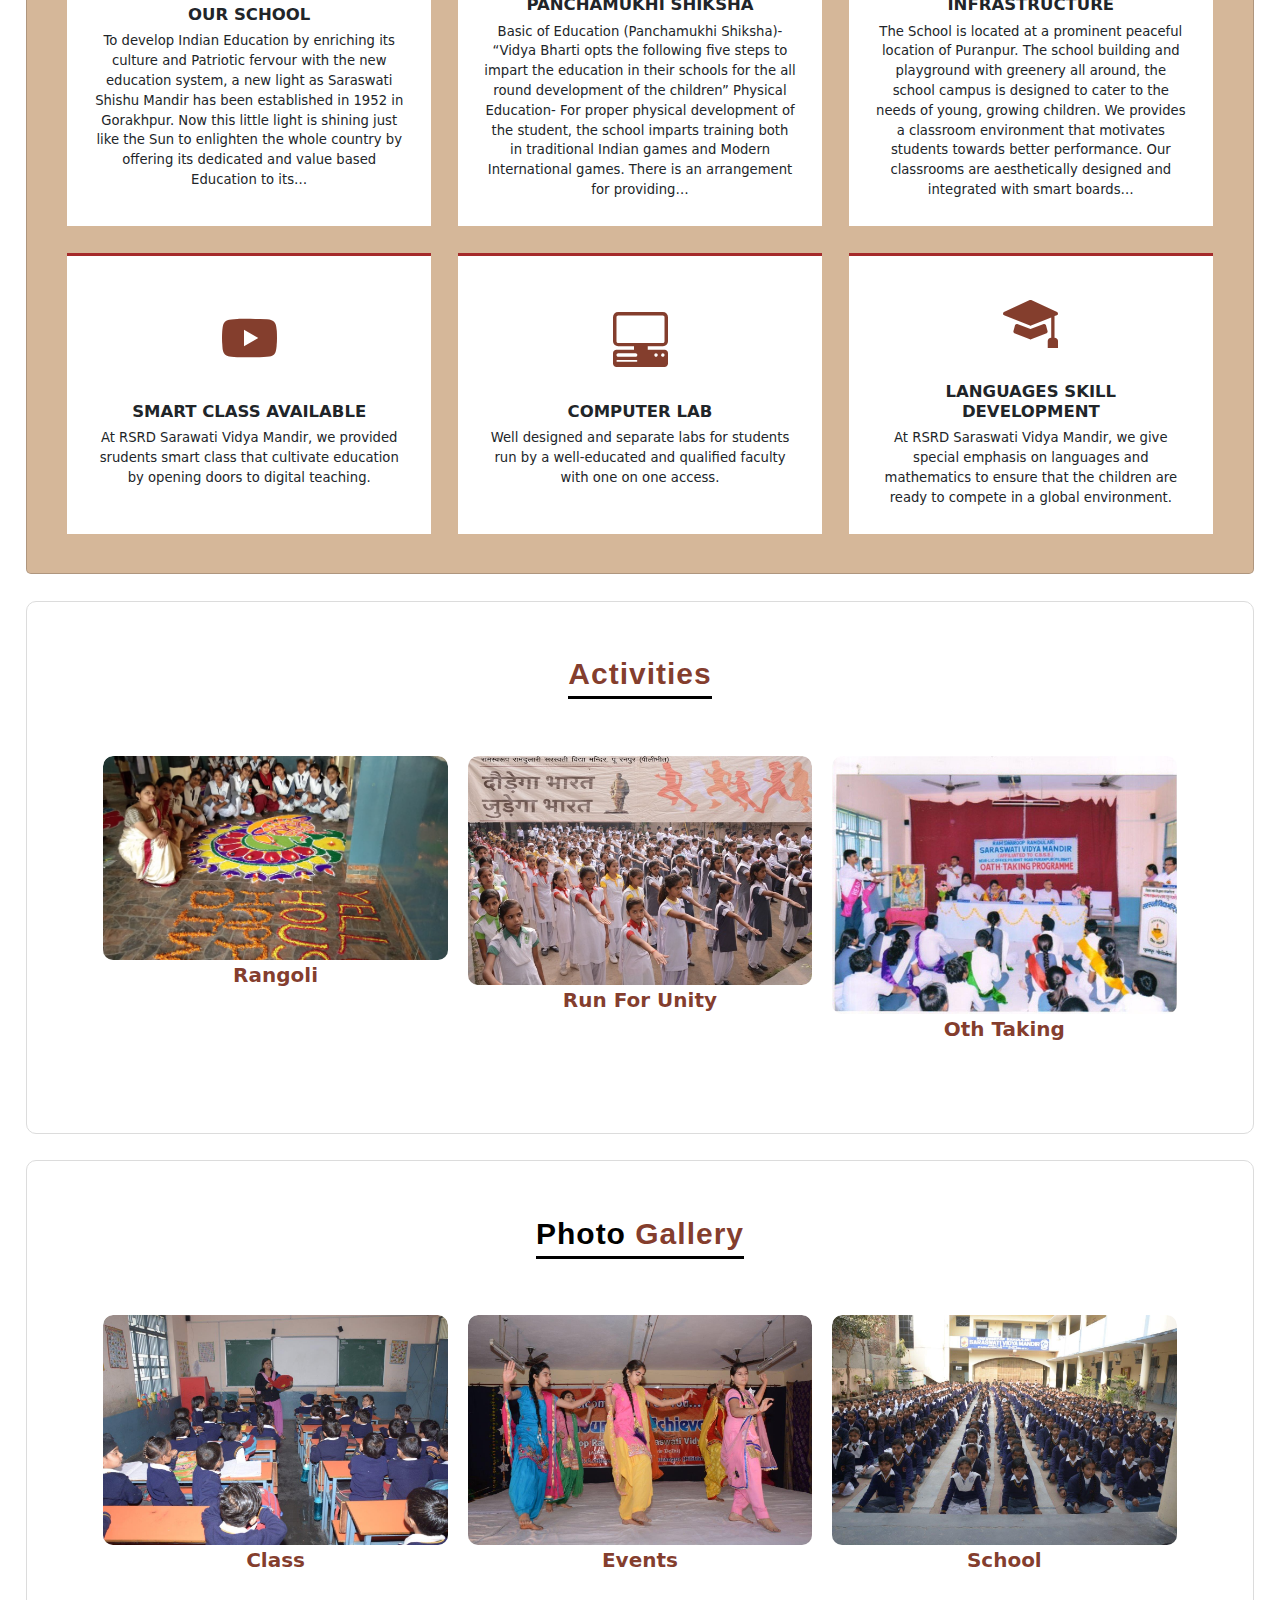
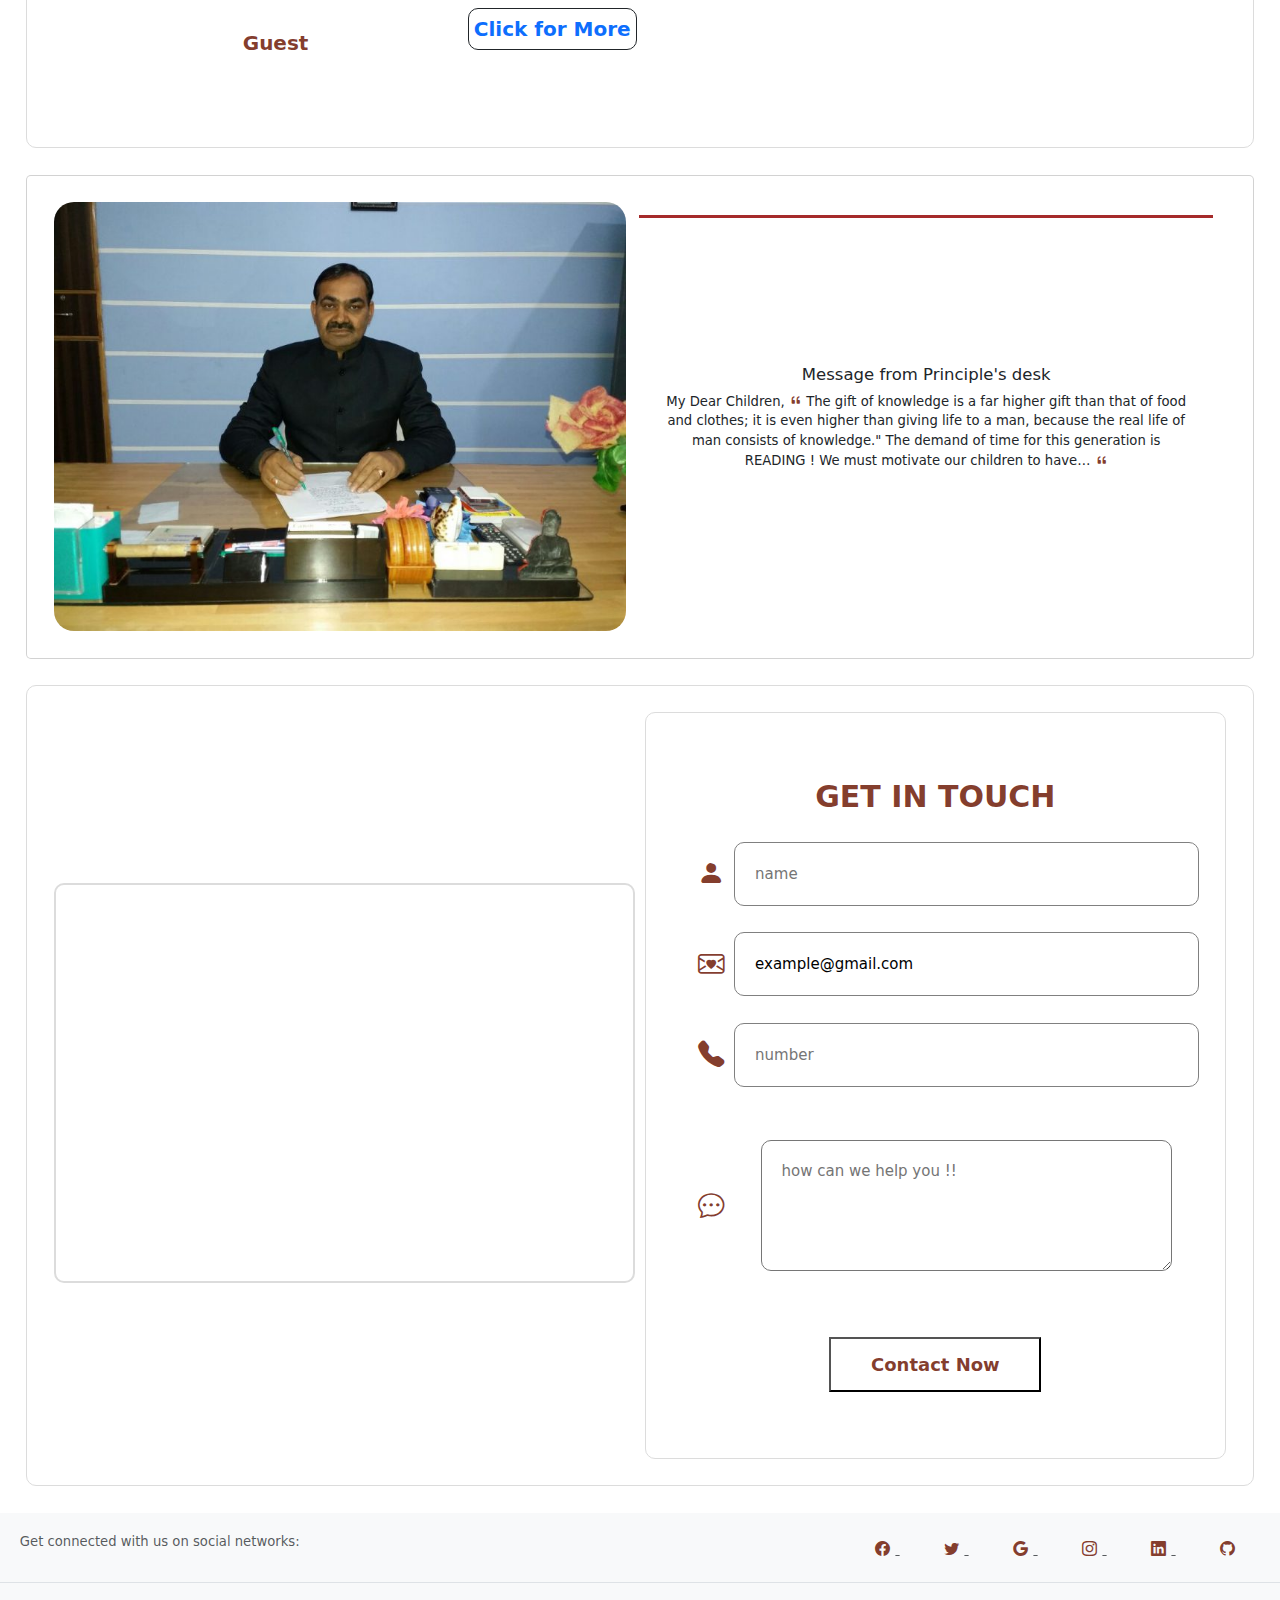
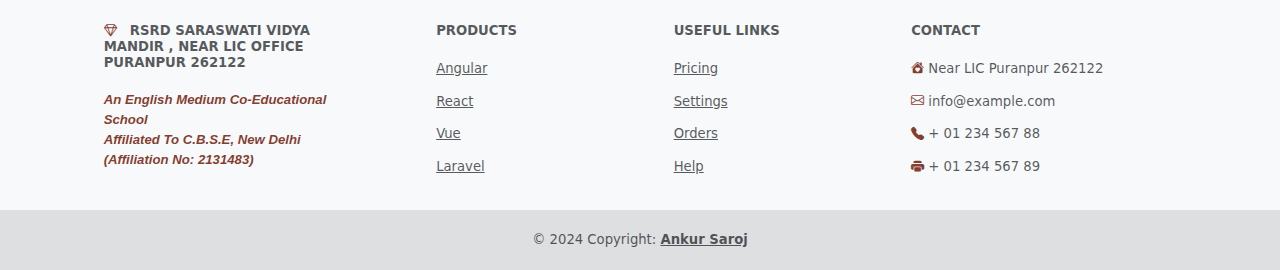
==== commit 58df04dc: "Update index.html" ====
--- a/index.html
+++ b/index.html
@@ -257,37 +257,29 @@
       </div>
   </div>
 
-  <div class="new-galary" id="new-galary">
-    <span id="title">Activity</span>
-    <div id="new-galary-content">
-      <div class="box">
-        <div class="box-img">
+  <div class="activity" id="activity">
+    <span id="title"><span id="span1">Activities</span></span>
+    <div class="activity-content">
+      <div class="box">
+        <a href="#!">
           <img src="./assests/rangoli.png" alt="">
-        </div>
-        <div class="details">
-          <h5>Rangoli Competition</h5>
-          <i class="bi bi-calendar-fill"><span>07-08-2003</span></i>
-        </div>
-      </div>
-      <div class="box">
-        <div class="box-img">
-          <img src="./assests/independence-day2.jpeg" alt="">
-        </div>
-        <div class="details">
-          <h5>Independence Day</h5>
-          <i class="bi bi-calendar-fill"><span>07-08-2003</span></i>
-        </div>
-      </div>
-      <div class="box">
-        <div class="box-img">
+          <p class="box-title">Rangoli</p>
+        </a>
+      </div>
+      <div class="box">
+        <a href="#!">
           <img src="./assests/run-for-unity.jpg" alt="">
-        </div>
-        <div class="details">
-          <h5>Run for unity</h5>
-          <i class="bi bi-calendar-fill"><span>07-08-2003</span></i>
-        </div>
-      </div>
-    </div>
+          <p class="box-title">Run for Unity</p>
+        </a>
+      </div>
+      <div class="box">
+        <a href="#!">
+          <img src="./assests/oth-taking-pro.jpg" alt="">
+          <p class="box-title">Oth taking</p>
+        </a>
+      </div>
+    </div>
+    
   </div>
 
   <div class="activity" id="activity">
@@ -543,4 +535,4 @@
     <script src="main.js"></script>
     
 </body>
-</html>+</html>
--- a/main.css
+++ b/main.css
@@ -728,16 +728,103 @@
 
 
 @media (min-width: 240px) {
+
+    .container-fluid{
+        height: 12vh;
+        width: 100vw;
+        border: 1px solid;
+        padding: 1%;
+        top: 0;
+        left: 0;
+    }
+
+    .navbar-brand{
+        height: 10vh;
+        width: 80vw;
+        margin: 1%;
+        left: 0;
+        top: 0;
+        border: 1px solid gainsboro;
+        border-radius: 10px;
+    }
+
     .card .card-body {
         width: calc(100% - 2rem);
     }
 
     .new-galary #new-galary-content .box{
         width: calc(100% - 4rem);
+        display: flex;
+        flex-direction: column;
+        justify-content: flex-end;
+    }
+
+    .new-galary #new-galary-content .box .box-img{
+        width: 250px;
+        /* transform: scale(1.5); */
+        margin: 0;
+        /* position: absolute; */
     }
 
     .activity-content .box{
         width: calc(100% - 20px);
+    }
+
+    .activity{
+        padding: 0;
+    }
+
+    .activity-content{
+        padding: 0;
+    }
+
+    .new-galary{
+        padding-left: 0;
+        padding-right: 0;
+        margin: 0;
+    }
+
+    #new-galary-content{
+        padding: 0;
+        margin: 0;
+        display: flex;
+        align-items: self-start;
+    }
+
+    #new-galary-content .box{
+        min-width: 90%;
+        padding: 0;
+        margin: 0;
+        border: 1px solid;
+    }
+
+    #new-galary-content .box .box-img{
+        width: 100%;
+        border: 2px solid red;
+    }
+
+    .new-galary-content .box .box-img img{
+        width: 50px;
+    }
+
+    #new-galary-content .box .details{
+/*         position: absolute; */
+    }
+
+    .d-flex .me-4{
+        padding: 0;
+        
+    }
+
+    .d-flex .me-4 i{
+        margin: 0;
+        font-size: 15px;
+        padding: 0;
+    }
+
+    #photo-slide #carouselExampleSlidesOnly{
+        margin: 0;
+        margin-top: 5px;
     }
     
 }
@@ -746,6 +833,38 @@
     .activity-content .box{
         width: calc(50% - 20px);
     }
+
+
+    .new-galary #new-galary-content .box{
+        display: flex;
+        flex-direction: row;
+    }
+
+    .new-galary #new-galary-content{
+        display: flex;
+        flex-wrap: wrap;
+    }
+
+    .activity{
+        padding: 3rem;
+    }
+
+    .activity-content{
+        padding: 2rem;
+    }
+
+    .new-galary{
+        padding: 3rem;
+    }
+
+    .new-galary-content{
+        padding: 0;
+    }
+
+    .new-galary-content .box{
+        padding: 1rem;
+    }
+
 }
 
 @media (min-width: 798px) {
